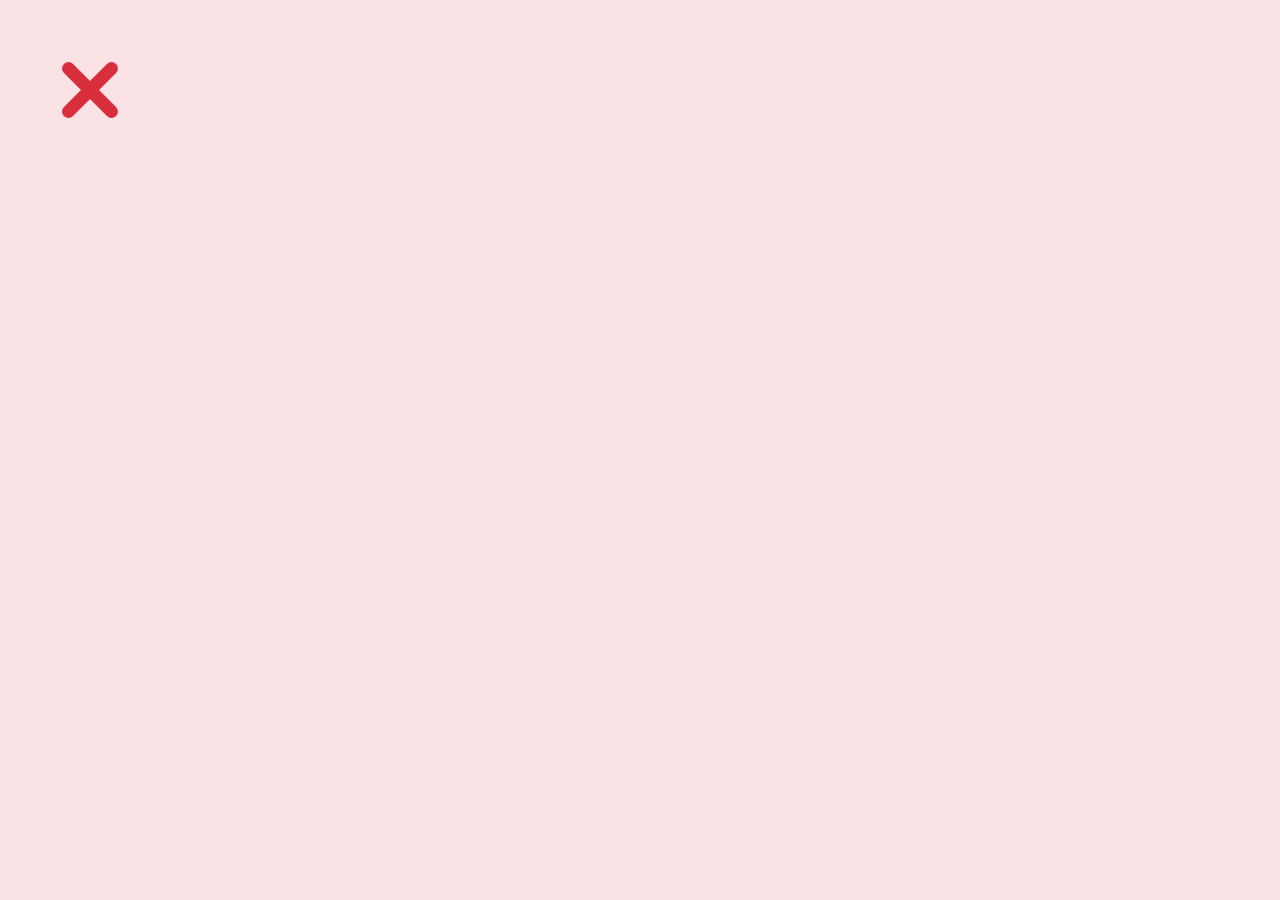
==== tools/icon.html @ c2c4c451 "Studiohubben på medgesej.se, med support och Nästa tåg inbyggda Hubben från designskissen blir egna " ====
<!doctype html><meta charset="utf-8">
<!-- apple-touch-icon (180×180). Rendera om med tools/render.sh. -->
<style>html,body{margin:0;width:180px;height:180px;background:#fbe3e5;display:grid;place-items:center;overflow:hidden}svg{width:86px;height:86px}</style>
<svg viewBox="0 0 24 24" fill="none" stroke="#d92f3c" stroke-width="3.6" stroke-linecap="round"><path d="M6 6l12 12M18 6L6 18"/></svg>
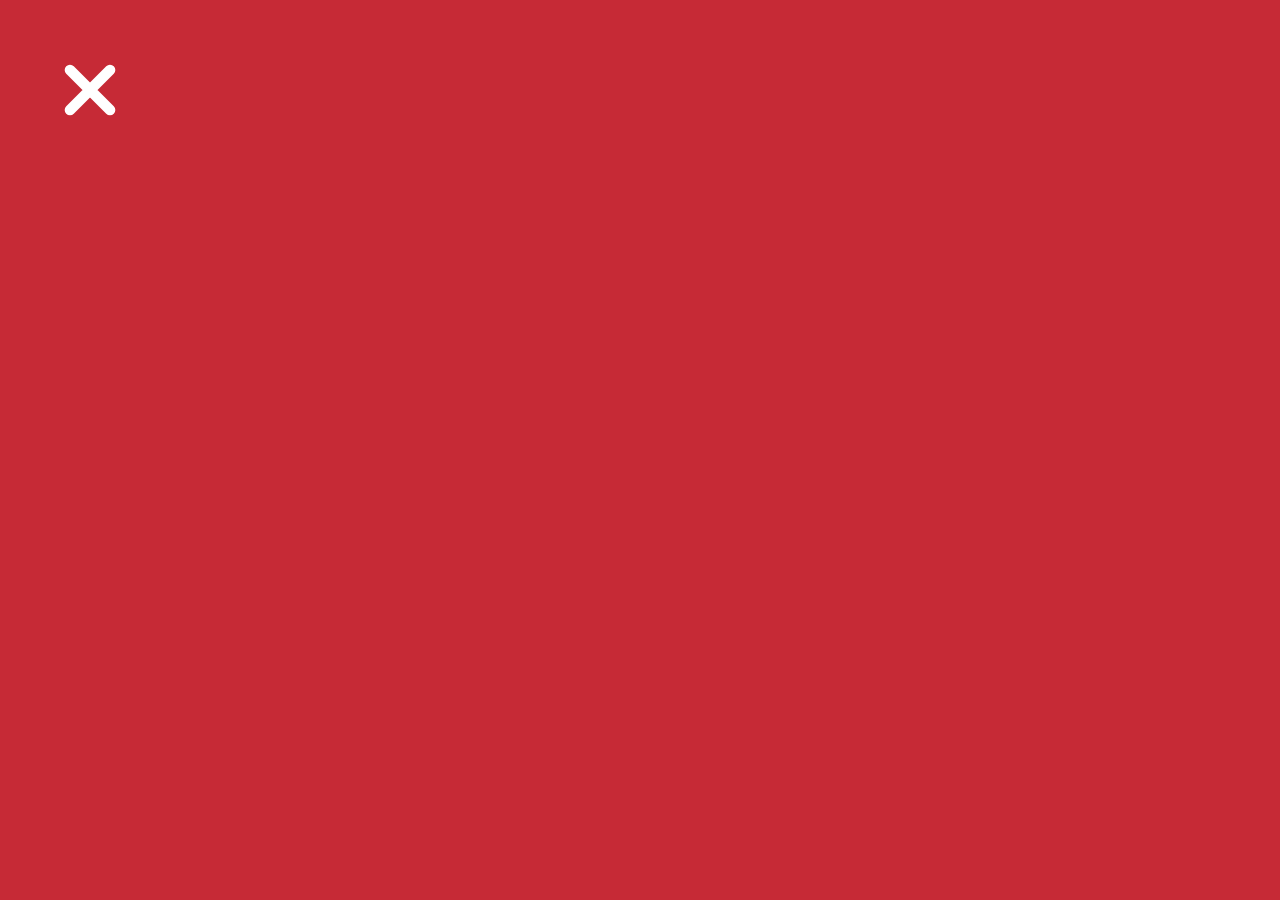
==== commit 4cf84136: "Saklig startsida: betalterminalen och skämten tas bort Terminalen med blippljud och Medges ej-skärme" ====
--- a/tools/icon.html
+++ b/tools/icon.html
@@ -1,4 +1,4 @@
 <!doctype html><meta charset="utf-8">
 <!-- apple-touch-icon (180×180). Rendera om med tools/render.sh. -->
-<style>html,body{margin:0;width:180px;height:180px;background:#fbe3e5;display:grid;place-items:center;overflow:hidden}svg{width:86px;height:86px}</style>
-<svg viewBox="0 0 24 24" fill="none" stroke="#d92f3c" stroke-width="3.6" stroke-linecap="round"><path d="M6 6l12 12M18 6L6 18"/></svg>
+<style>html,body{margin:0;width:180px;height:180px;background:#c62a36;display:grid;place-items:center;overflow:hidden}svg{width:80px;height:80px}</style>
+<svg viewBox="0 0 24 24" fill="none" stroke="#fff" stroke-width="3.2" stroke-linecap="round"><path d="M6 6l12 12M18 6L6 18"/></svg>
